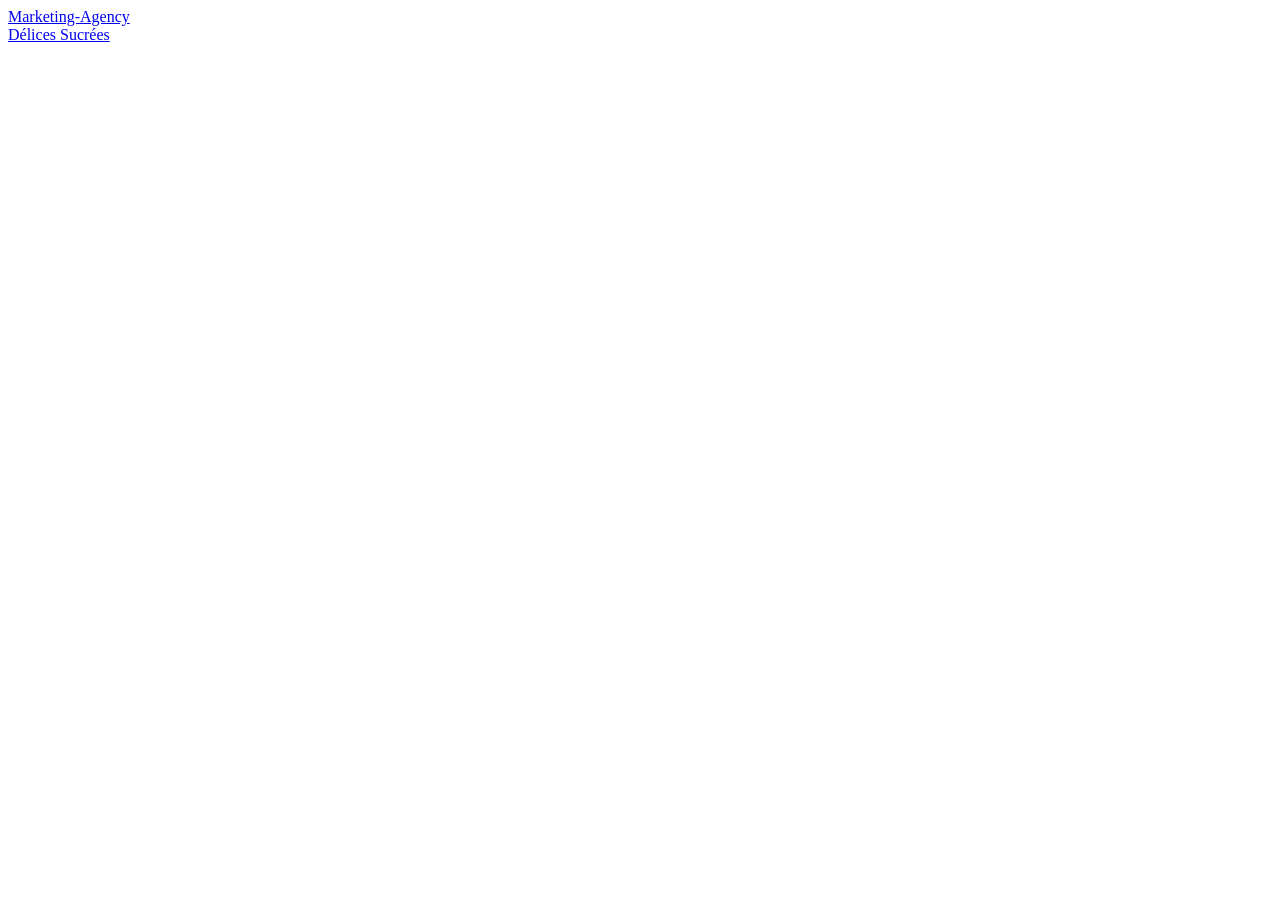
==== index.html @ 8e09623a "first commit" ====
<!DOCTYPE html>
<html lang="fr">
<head>
    <meta charset="UTF-8">
    <meta name="viewport" content="width=device-width, initial-scale=1.0">
    <title>Mes projets</title>
    <link rel="stylesheet" href="css/style.css">
</head>
<body>

    <main>
        <section>
            <div>
                <div>
                    <a href="marketing-agency.html">Marketing-Agency</a>
                </div>
                <div>
                    <a href="delice_sucres.html">Délices Sucrées</a>
                </div>
            </div>
        </section>
    </main>
    
</body>
</html>
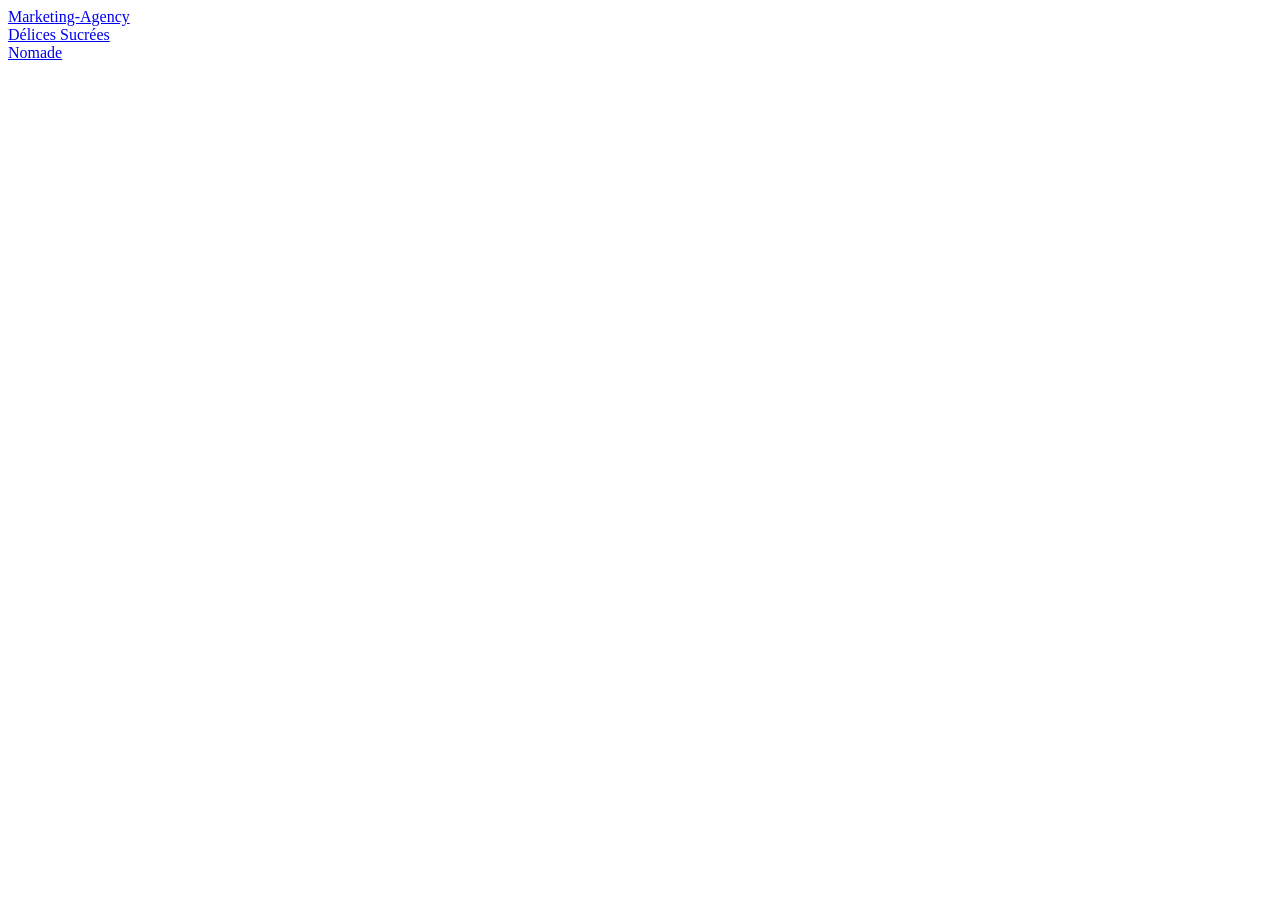
==== commit a6669e9f: "add nomade header and footer" ====
--- a/index.html
+++ b/index.html
@@ -17,6 +17,9 @@
                 <div>
                     <a href="delice_sucres.html">Délices Sucrées</a>
                 </div>
+                <div>
+                    <a href="nomade.html">Nomade</a>
+                </div>
             </div>
         </section>
     </main>
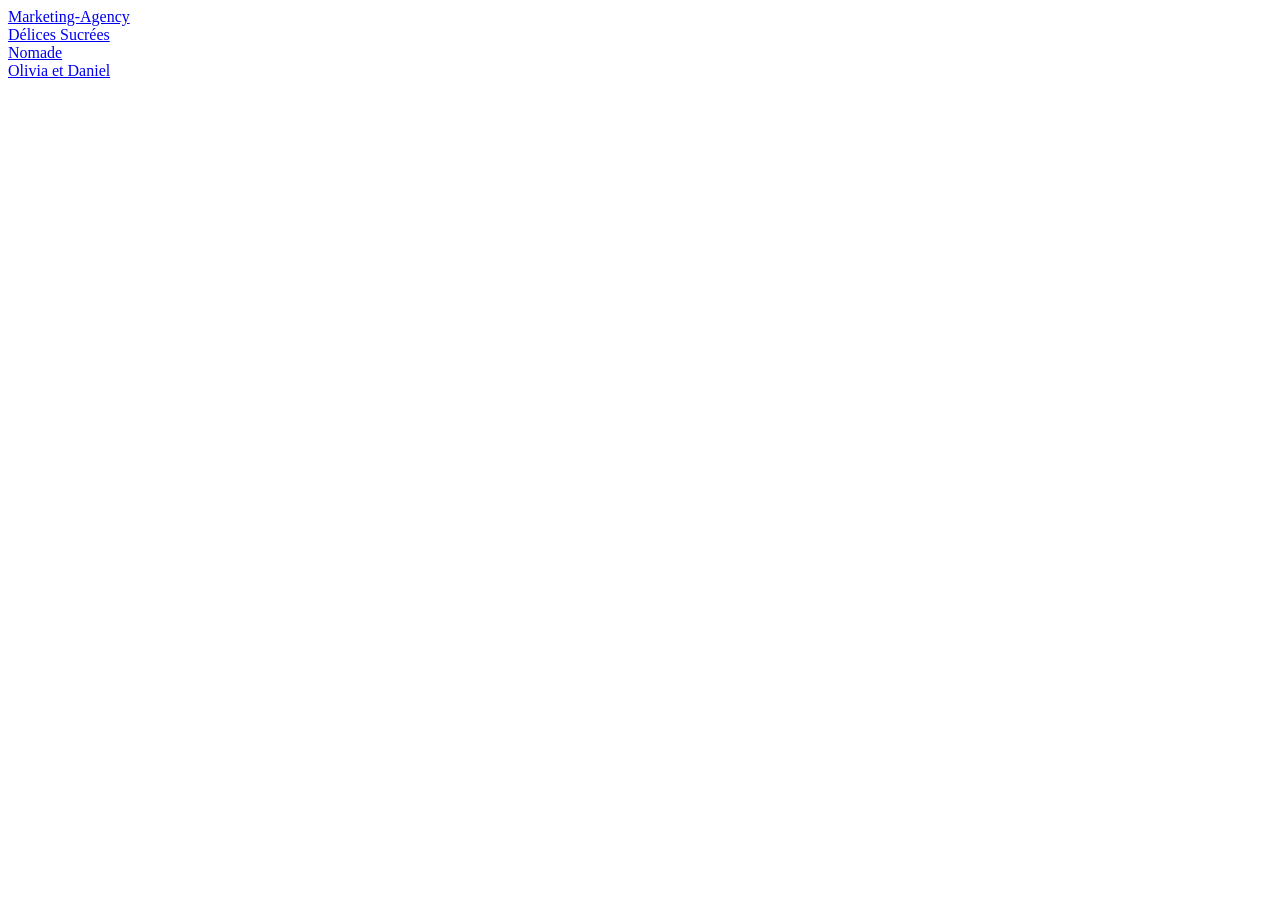
==== commit 6f61b100: "add olivia et daniel footer and header" ====
--- a/index.html
+++ b/index.html
@@ -20,6 +20,9 @@
                 <div>
                     <a href="nomade.html">Nomade</a>
                 </div>
+                <div>
+                    <a href="olivia_daniel.html">Olivia et Daniel</a>
+                </div>
             </div>
         </section>
     </main>
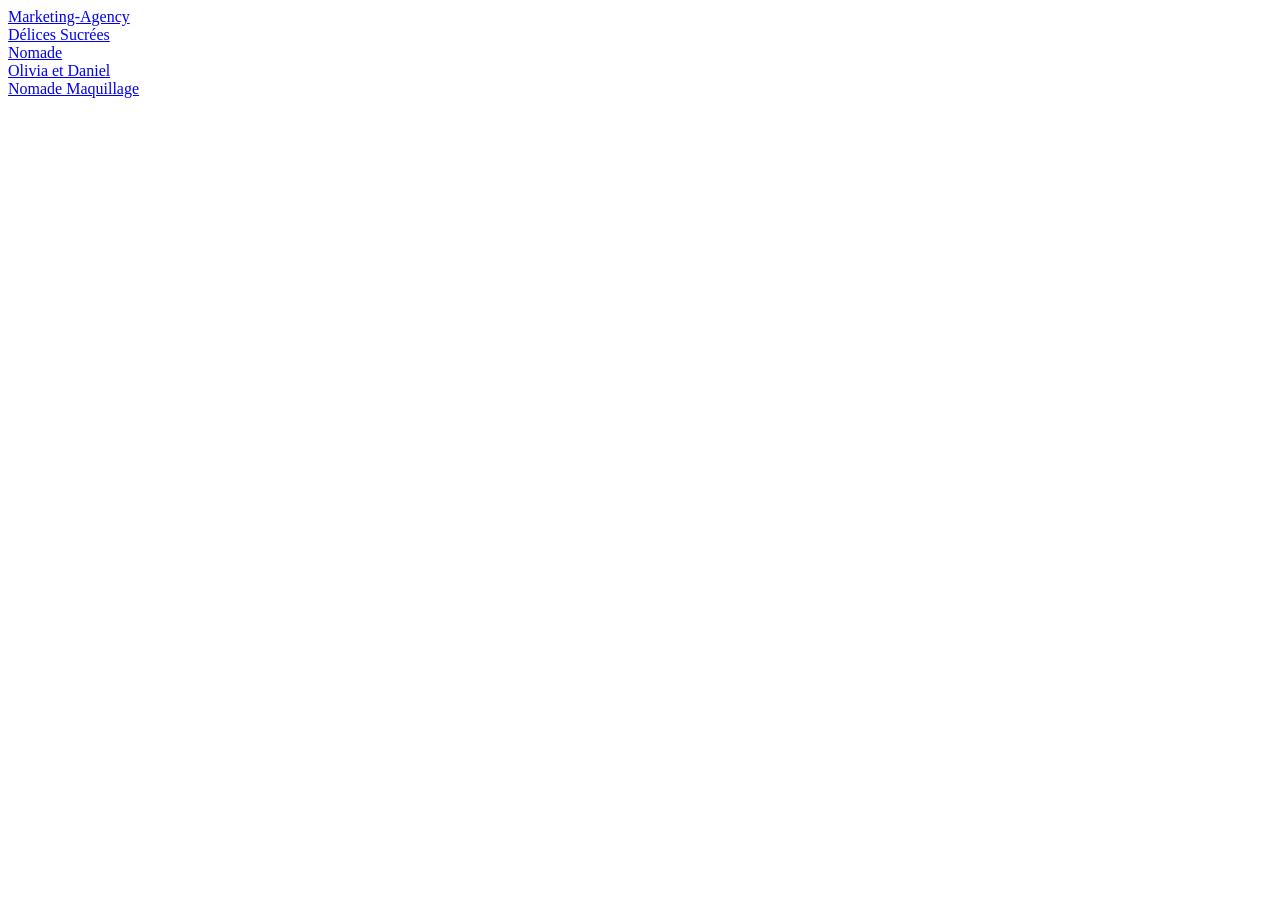
==== commit 606d7d82: "add nomade maquillage header and footer" ====
--- a/index.html
+++ b/index.html
@@ -23,6 +23,9 @@
                 <div>
                     <a href="olivia_daniel.html">Olivia et Daniel</a>
                 </div>
+                <div>
+                    <a href="nomade_maquillage.html">Nomade Maquillage</a>
+                </div>
             </div>
         </section>
     </main>
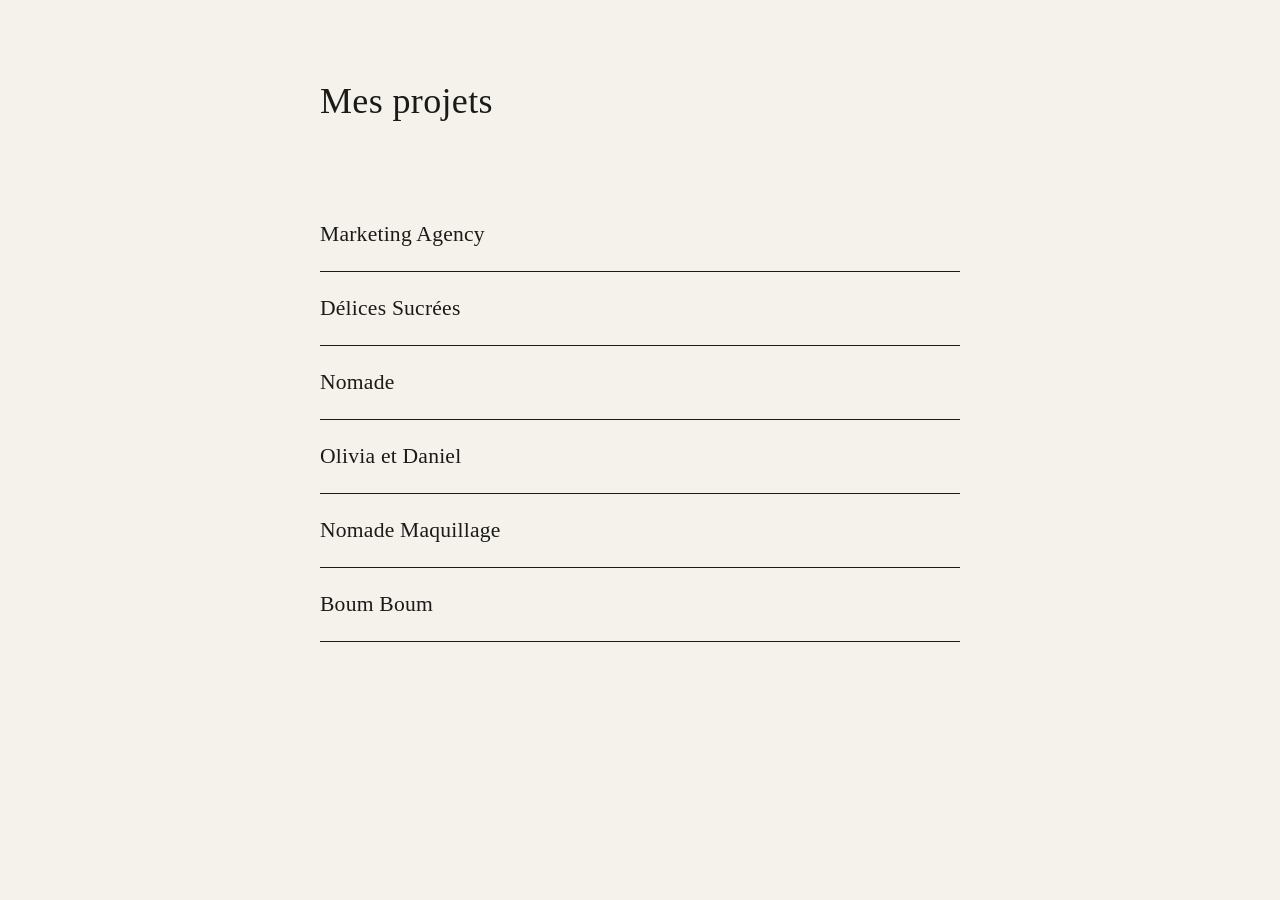
==== commit 446a11f8: "add boum boum header and footer" ====
--- a/index.html
+++ b/index.html
@@ -1,34 +1,46 @@
 <!DOCTYPE html>
 <html lang="fr">
+
 <head>
     <meta charset="UTF-8">
     <meta name="viewport" content="width=device-width, initial-scale=1.0">
     <title>Mes projets</title>
     <link rel="stylesheet" href="css/style.css">
 </head>
+
 <body>
 
-    <main>
-        <section>
-            <div>
-                <div>
-                    <a href="marketing-agency.html">Marketing-Agency</a>
-                </div>
-                <div>
-                    <a href="delice_sucres.html">Délices Sucrées</a>
-                </div>
-                <div>
-                    <a href="nomade.html">Nomade</a>
-                </div>
-                <div>
-                    <a href="olivia_daniel.html">Olivia et Daniel</a>
-                </div>
-                <div>
-                    <a href="nomade_maquillage.html">Nomade Maquillage</a>
-                </div>
-            </div>
+    <main class="portfolio">
+        <h1>Mes projets</h1>
+
+        <section class="projects">
+
+            <a class="card" href="marketing-agency.html">
+                <h2>Marketing Agency</h2>
+            </a>
+
+            <a class="card" href="delice_sucres.html">
+                <h2>Délices Sucrées</h2>
+            </a>
+
+            <a class="card" href="nomade.html">
+                <h2>Nomade</h2>
+            </a>
+
+            <a class="card" href="olivia_daniel.html">
+                <h2>Olivia et Daniel</h2>
+            </a>
+
+            <a class="card" href="nomade_maquillage.html">
+                <h2>Nomade Maquillage</h2>
+            </a>
+
+            <a class="card" href="boum_boum.html">
+                <h2>Boum Boum</h2>
+            </a>
+
         </section>
     </main>
-    
+
 </body>
 </html>
--- a/css/style.css
+++ b/css/style.css
@@ -0,0 +1,59 @@
+*{
+  margin: 0;
+}
+
+:root {
+  --black: #1a1a18;
+  --white: #f5f2ec;
+  --accent: #2a4a3e;
+}
+
+body {
+  background-color: var(--white);
+  color: var(--black);
+  font-weight: 300;
+  min-height: 100vh;
+}
+
+.portfolio {
+  max-width: 640px;
+  margin: 0 auto;
+  padding: 80px 32px 120px;
+}
+
+h1 {
+  font-size: 2.25rem;
+  font-weight: 400;
+  letter-spacing: 0.01em;
+  color: var(--black);
+  margin-bottom: 56px;
+  padding-bottom: 20px;
+  /* border-bottom: 1px solid var(--black); */
+}
+
+.projects {
+  display: flex;
+  flex-direction: column;
+  gap: 0;
+}
+
+.card {
+  display: block;
+  text-decoration: none;
+  color: inherit;
+  padding: 24px 0;
+  border-bottom: 1px solid var(--black);
+  transition: padding-left 0.25s ease;
+}
+
+.card h2 {
+  font-size: 1.35rem;
+  font-weight: 400;
+  letter-spacing: 0.01em;
+  color: var(--ink);
+  transition: color 0.25s ease;
+}
+
+.card:hover h2 {
+  color: var(--accent);
+}
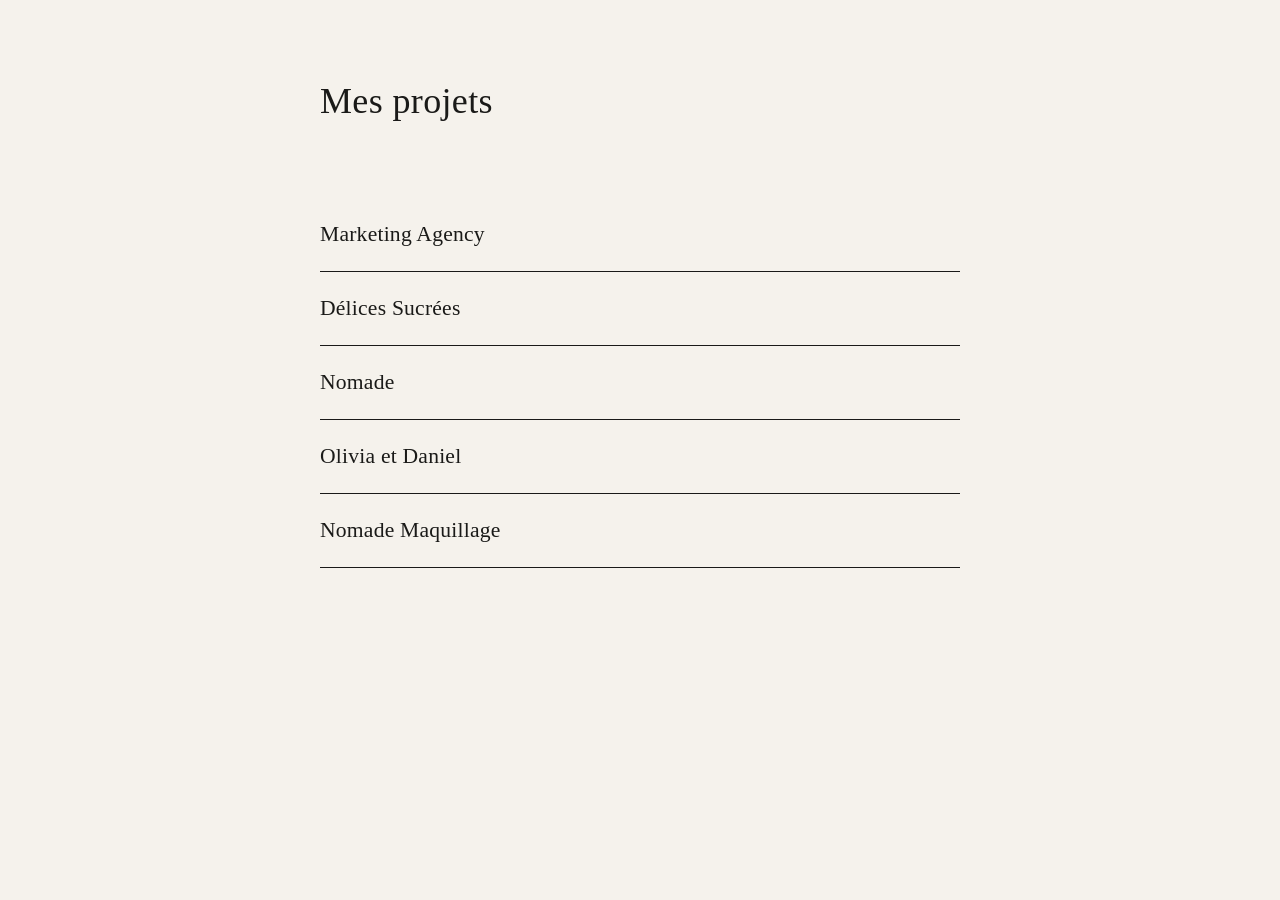
==== commit 0677aa95: "add read me" ====
--- a/index.html
+++ b/index.html
@@ -35,9 +35,9 @@
                 <h2>Nomade Maquillage</h2>
             </a>
 
-            <a class="card" href="boum_boum.html">
+            <!-- <a class="card" href="boum_boum.html">
                 <h2>Boum Boum</h2>
-            </a>
+            </a> -->
 
         </section>
     </main>
